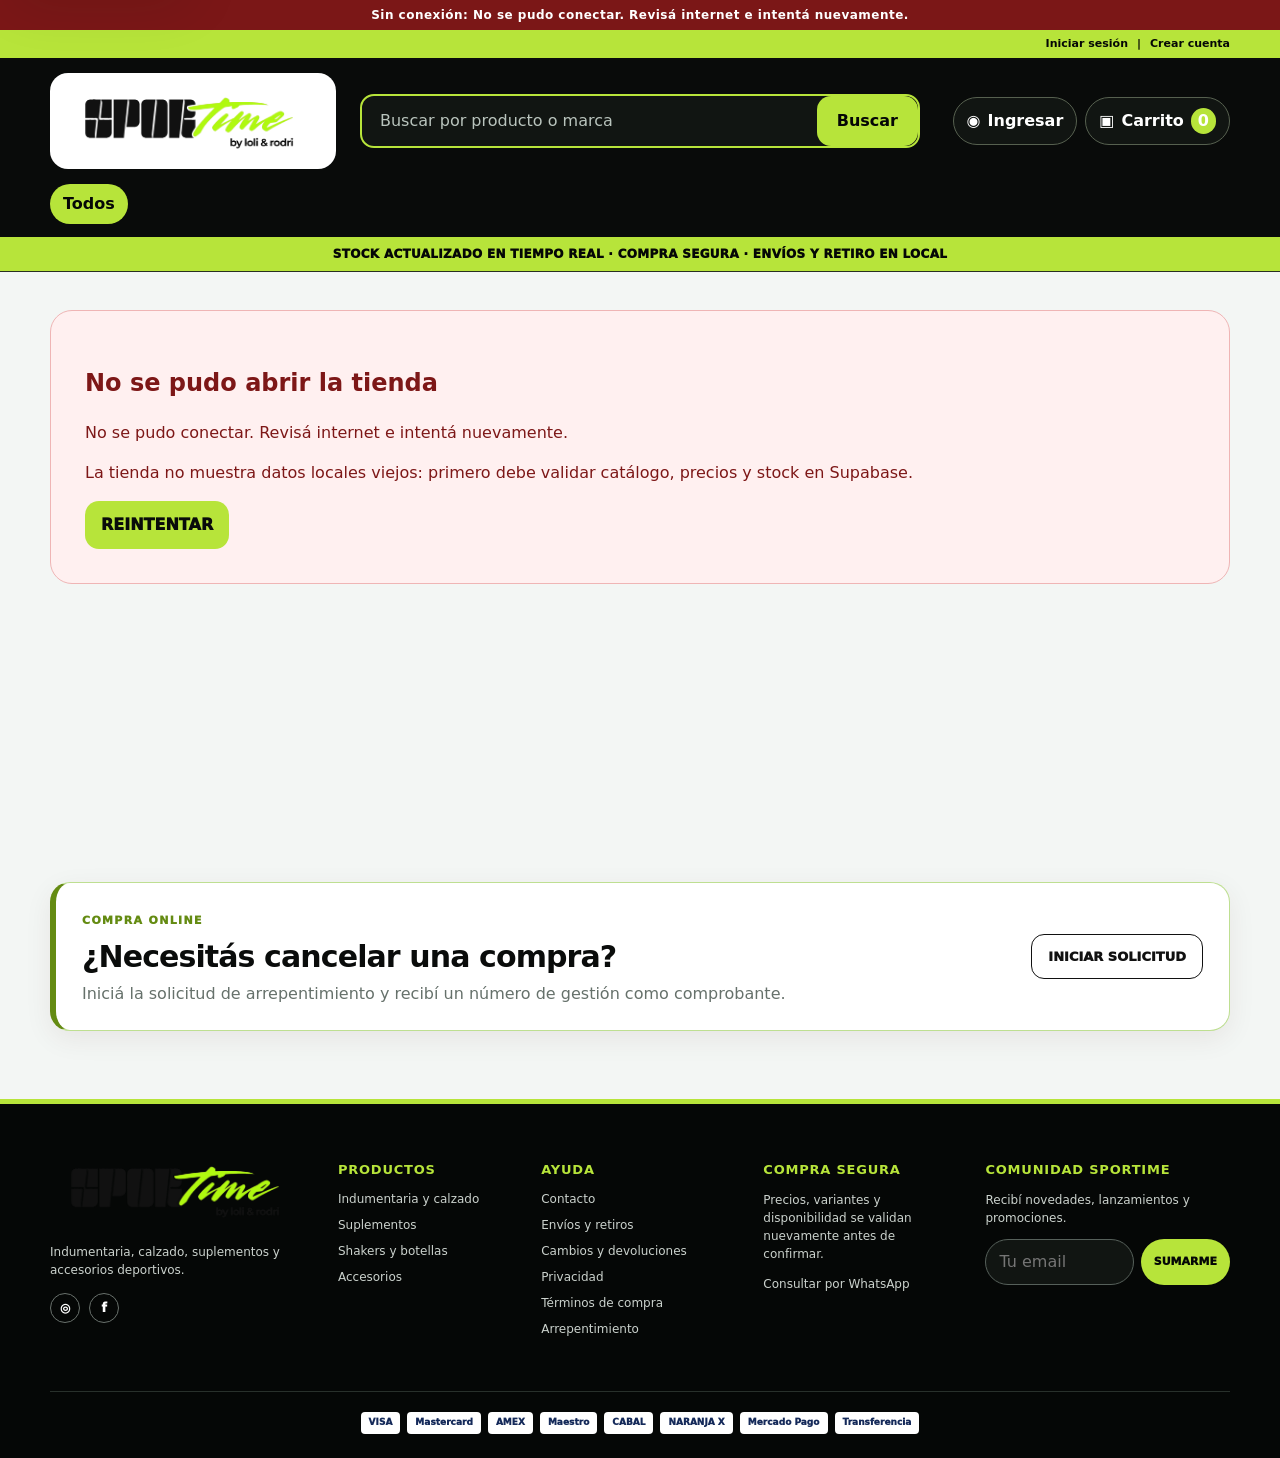
==== index.html @ 8fe2edb9 "Update index.html" ====
<!doctype html>
<html lang="es-AR">
<head>
  <meta charset="utf-8">
  <meta name="viewport" content="width=device-width, initial-scale=1, viewport-fit=cover">
  <meta name="theme-color" content="#090b0a">
  <meta name="description" content="Tienda online SPORTIME conectada con el sistema de gestión y stock central.">
  <meta name="referrer" content="strict-origin-when-cross-origin">
  <meta http-equiv="Content-Security-Policy" content="default-src 'self'; base-uri 'none'; object-src 'none'; frame-src 'none'; frame-ancestors 'none'; form-action 'self'; script-src 'self'; style-src 'self'; img-src 'self' data: blob: https://yvelpgtmmrkiewogumtd.supabase.co; connect-src 'self' https://yvelpgtmmrkiewogumtd.supabase.co; font-src 'self'; manifest-src 'self'; worker-src 'self'; upgrade-insecure-requests">
  <title>SPORTIME | Tienda online</title>
  <link rel="icon" href="./assets/sportime-logo-color.png" type="image/png">
  <link rel="manifest" href="./manifest.webmanifest">
  <link rel="stylesheet" href="./assets/styles.css?v=2.9">
  <script type="module" src="./assets/app.js?v=2.9"></script>
</head>
<body>
  <a class="skip-link" href="#contenido">Saltar al contenido</a>
  <div id="connection-bar" class="connection-bar" role="status" aria-live="polite">Conectando con SPORTIME…</div>

  <div class="account-strip">
    <div class="shell"><button type="button" data-action="account">Iniciar sesión</button><span>|</span><button type="button" data-action="account">Crear cuenta</button></div>
  </div>
  <header class="site-header">
    <div class="header-main shell">
      <a class="brand" href="#inicio" aria-label="SPORTIME, ir al inicio">
        <img src="./assets/sportime-logo-color.png" alt="SPORTIME by Loli &amp; Rodri">
      </a>
      <form id="search-form" class="search" role="search">
        <label class="sr-only" for="search-input">Buscar productos</label>
        <input id="search-input" name="q" type="search" autocomplete="off" maxlength="80" placeholder="Buscar por producto o marca" aria-autocomplete="list" aria-controls="search-suggestions" aria-expanded="false">
        <button type="submit">Buscar</button>
        <div id="search-suggestions" class="search-suggestions" role="listbox" aria-label="Productos sugeridos" hidden></div>
      </form>
      <nav class="header-actions" aria-label="Acciones de la cuenta">
        <button class="icon-button" type="button" data-action="account"><span aria-hidden="true">◉</span><span id="account-label">Ingresar</span></button>
        <button class="icon-button" type="button" data-action="cart"><span aria-hidden="true">▣</span>Carrito <b id="cart-count">0</b></button>
      </nav>
    </div>
    <nav id="category-nav" class="category-nav shell" aria-label="Categorías"></nav>
    <div class="shipping-strip">STOCK ACTUALIZADO EN TIEMPO REAL · COMPRA SEGURA · ENVÍOS Y RETIRO EN LOCAL</div>
  </header>

  <main id="contenido" tabindex="-1">
    <div id="app" class="shell" aria-live="polite"></div>
  </main>

  <section class="withdrawal-access" aria-labelledby="withdrawal-access-title">
    <div class="shell withdrawal-access-inner">
      <div>
        <span class="legal-kicker">COMPRA ONLINE</span>
        <h2 id="withdrawal-access-title">¿Necesitás cancelar una compra?</h2>
        <p>Iniciá la solicitud de arrepentimiento y recibí un número de gestión como comprobante.</p>
      </div>
      <a class="withdrawal-action" href="#arrepentimiento">INICIAR SOLICITUD</a>
    </div>
  </section>

  <footer class="site-footer">
    <div class="shell footer-grid">
      <div class="footer-brand-column"><img class="footer-logo" src="./assets/sportime-logo-color.png" alt="SPORTIME"><p>Indumentaria, calzado, suplementos y accesorios deportivos.</p><p id="legal-identity"></p><div class="social-links"><a href="#contacto" aria-label="Instagram">◎</a><a href="#contacto" aria-label="Facebook">f</a></div></div>
      <div><h2>PRODUCTOS</h2><a href="#catalogo">Indumentaria y calzado</a><a href="#catalogo">Suplementos</a><a href="#catalogo">Shakers y botellas</a><a href="#catalogo">Accesorios</a></div>
      <div><h2>AYUDA</h2><a href="#contacto">Contacto</a><a href="#envios">Envíos y retiros</a><a href="#cambios">Cambios y devoluciones</a><a href="#privacidad">Privacidad</a><a href="#terminos">Términos de compra</a><a href="#arrepentimiento">Arrepentimiento</a></div>
      <div><h2>COMPRA SEGURA</h2><p>Precios, variantes y disponibilidad se validan nuevamente antes de confirmar.</p><a href="#contacto">Consultar por WhatsApp</a></div>
      <div class="newsletter"><h2>COMUNIDAD SPORTIME</h2><p>Recibí novedades, lanzamientos y promociones.</p><form id="newsletter-form"><label class="sr-only" for="newsletter-email">Email</label><input id="newsletter-email" type="email" placeholder="Tu email" required><button type="submit">SUMARME</button></form></div>
    </div>
    <div class="shell payment-brands" aria-label="Medios de pago"><span>VISA</span><span>Mastercard</span><span>AMEX</span><span>Maestro</span><span>CABAL</span><span>NARANJA X</span><span>Mercado Pago</span><span>Transferencia</span></div>
  </footer>

  <dialog id="account-dialog" class="modal">
    <div class="modal-card auth-card">
      <button class="close-button" type="button" data-close="account-dialog" aria-label="Cerrar">×</button>
      <div id="account-content"></div>
    </div>
  </dialog>

  <dialog id="product-dialog" class="modal product-modal">
    <div class="modal-card product-modal-card">
      <button class="close-button" type="button" data-close="product-dialog" aria-label="Cerrar">×</button>
      <div id="product-content"></div>
    </div>
  </dialog>

  <dialog id="cart-dialog" class="drawer">
    <div class="drawer-card">
      <header><div><small>RESERVA DE 24 HORAS</small><h2>Tu carrito</h2></div><button class="close-button" type="button" data-close="cart-dialog" aria-label="Cerrar">×</button></header>
      <div id="cart-content" class="drawer-content"></div>
    </div>
  </dialog>

  <dialog id="confirm-dialog" class="modal confirm-modal">
    <form method="dialog" class="modal-card">
      <h2 id="confirm-title">Confirmar acción</h2>
      <p id="confirm-message"></p>
      <div class="button-row"><button value="cancel" class="button secondary">Cancelar</button><button value="confirm" class="button danger">Confirmar</button></div>
    </form>
  </dialog>

  <div id="toast-region" class="toast-region" aria-live="assertive" aria-atomic="true"></div>
</body>
</html>
---- assets/styles.css ----
:root{
  color-scheme:light;
  --ink:#0a0c0b;--paper:#fff;--soft:#f3f6f4;--line:#dce3df;--muted:#66716b;
  --green:#9cff00;--green-dark:#4f9200;--danger:#c52424;--warning:#9a6700;
  --shadow:0 18px 55px rgba(12,25,17,.12);--radius:20px;--shell:1180px;
}
*{box-sizing:border-box}
html{scroll-behavior:smooth}
body{margin:0;background:var(--soft);color:var(--ink);font:16px/1.5 Inter,ui-sans-serif,system-ui,-apple-system,BlinkMacSystemFont,"Segoe UI",sans-serif}
button,input,select,textarea{font:inherit}
button{cursor:pointer}
a{color:inherit;text-decoration:none}
img{max-width:100%;display:block}
:focus-visible{outline:3px solid #4d8cff;outline-offset:3px}
.shell{width:min(var(--shell),calc(100% - 32px));margin-inline:auto}
.sr-only{position:absolute;width:1px;height:1px;padding:0;margin:-1px;overflow:hidden;clip:rect(0,0,0,0);white-space:nowrap;border:0}
.skip-link{position:fixed;left:12px;top:-60px;z-index:1000;background:#fff;padding:10px 14px;border-radius:10px;box-shadow:var(--shadow)}
.skip-link:focus{top:12px}
.connection-bar{min-height:30px;padding:6px 16px;text-align:center;background:#0b0d0c;color:var(--green);font-size:12px;font-weight:900;letter-spacing:.04em}
.connection-bar.error{background:#7b1717;color:#fff}.connection-bar.ok{background:#0b0d0c;color:var(--green)}
.site-header{position:sticky;top:0;z-index:40;background:rgba(255,255,255,.96);backdrop-filter:blur(14px);border-bottom:1px solid var(--line)}
.header-main{min-height:82px;display:grid;grid-template-columns:210px minmax(260px,1fr) auto;align-items:center;gap:24px}
.brand{display:flex;align-items:baseline;font-size:28px;font-weight:1000;font-style:italic;letter-spacing:-1.5px}.brand strong{color:#69c600}.brand small{display:block;margin-left:7px;color:#606a65;font-size:8px;letter-spacing:.12em;font-style:normal}
.search{display:grid;grid-template-columns:1fr auto;background:var(--soft);border:1px solid var(--line);border-radius:999px;overflow:hidden}.search:focus-within{border-color:#73c900;box-shadow:0 0 0 4px rgba(156,255,0,.18)}.search input{min-width:0;border:0;outline:0;background:transparent;padding:13px 18px}.search button{border:0;background:#111;color:#fff;padding:0 20px;font-weight:900}
.header-actions{display:flex;gap:8px}.icon-button{border:1px solid var(--line);background:#fff;border-radius:999px;padding:10px 13px;font-weight:850;display:flex;gap:7px;align-items:center}.icon-button:hover{border-color:#96d64b}.icon-button b{min-width:23px;border-radius:999px;background:var(--green);padding:1px 7px}
.category-nav{display:flex;gap:7px;overflow:auto;padding-block:0 12px;scrollbar-width:none}.category-nav button{white-space:nowrap;border:0;background:transparent;border-radius:999px;padding:8px 13px;font-weight:850}.category-nav button.active,.category-nav button:hover{background:#111;color:#fff}
main{min-height:62vh}.hero{margin-top:24px;min-height:390px;border-radius:30px;background:radial-gradient(circle at 80% 20%,rgba(156,255,0,.25),transparent 28%),linear-gradient(135deg,#090b0a,#1a211d);color:#fff;padding:54px;display:grid;align-content:center;overflow:hidden;position:relative}.hero::after{content:"SPORTIME";position:absolute;right:-30px;bottom:-50px;font-size:135px;font-weight:1000;letter-spacing:-12px;color:rgba(255,255,255,.04)}.hero-content{position:relative;z-index:1;max-width:650px}.eyebrow{display:inline-flex;background:var(--green);color:#111;border-radius:999px;padding:6px 11px;font-size:12px;font-weight:1000;letter-spacing:.08em}.hero h1{font-size:clamp(40px,7vw,74px);line-height:.97;letter-spacing:-.055em;margin:18px 0}.hero p{max-width:570px;color:#d8e0dc;font-size:18px}.button-row{display:flex;flex-wrap:wrap;gap:10px;margin-top:22px}.button{border:0;border-radius:13px;background:#111;color:#fff;padding:12px 16px;font-weight:950}.button.primary{background:var(--green);color:#090b0a}.button.secondary{background:#eef2ef;color:#111;border:1px solid var(--line)}.button.ghost{background:transparent;color:inherit;border:1px solid currentColor}.button.danger{background:var(--danger)}.button:disabled{opacity:.55;cursor:not-allowed}
.section{padding:38px 0}.section-head{display:flex;justify-content:space-between;align-items:end;gap:20px;margin-bottom:18px}.section-head h1,.section-head h2{margin:0;font-size:clamp(28px,5vw,42px);letter-spacing:-.04em}.section-head p{margin:4px 0 0;color:var(--muted)}
.product-grid{display:grid;grid-template-columns:repeat(4,minmax(0,1fr));gap:16px}.product-card{border:1px solid var(--line);background:#fff;border-radius:var(--radius);overflow:hidden;display:flex;flex-direction:column;box-shadow:0 7px 24px rgba(10,20,13,.05)}.product-card:hover{transform:translateY(-2px);box-shadow:var(--shadow)}.product-image{aspect-ratio:1/1;background:#f7f9f8;display:grid;place-items:center;overflow:hidden;position:relative}.product-image img{width:100%;height:100%;object-fit:contain}.product-placeholder{font-size:62px}.badge-row{position:absolute;left:10px;top:10px;display:flex;flex-wrap:wrap;gap:5px}.badge{border-radius:999px;background:#111;color:#fff;padding:5px 8px;font-size:10px;font-weight:950}.badge.green{background:var(--green);color:#111}.product-body{padding:15px;display:flex;flex:1;flex-direction:column}.product-brand{color:var(--green-dark);font-size:11px;font-weight:1000;text-transform:uppercase;letter-spacing:.09em}.product-card h3{font-size:17px;line-height:1.24;margin:6px 0;min-height:42px}.meta{color:var(--muted);font-size:13px}.price{font-size:23px;font-weight:1000;margin-top:auto;padding-top:12px}.old-price{font-size:13px;color:#818a85;text-decoration:line-through;margin-left:6px}.stock-status{font-size:12px;font-weight:850;color:#347a00;margin:4px 0 12px}.stock-status.out{color:var(--danger)}
.empty-state,.notice{border:1px dashed #cbd5cf;background:#fff;border-radius:var(--radius);padding:34px;text-align:center}.notice{border-style:solid;text-align:left}.notice.warning{background:#fff9e6;border-color:#f1d57b;color:#654800}.notice.danger{background:#fff0f0;border-color:#efb5b5;color:#7d1717}.notice.success{background:#f2ffe7;border-color:#bfe889;color:#285a00}
.skeleton-grid{display:grid;grid-template-columns:repeat(4,1fr);gap:16px}.skeleton{height:370px;border-radius:var(--radius);background:linear-gradient(90deg,#e8edea 25%,#f7f9f8 40%,#e8edea 65%);background-size:400% 100%;animation:loading 1.2s ease infinite}@keyframes loading{to{background-position:-100% 0}}
.withdrawal-access{margin-top:52px;padding:0 0 18px}.withdrawal-access-inner{display:flex;justify-content:space-between;align-items:center;gap:28px;background:#fff;border:1px solid #e7c2c2;border-left:6px solid var(--danger);border-radius:20px;padding:24px 26px;box-shadow:0 8px 28px rgba(71,12,12,.07)}.withdrawal-access h2{margin:3px 0;font-size:clamp(22px,3vw,30px);letter-spacing:-.03em}.withdrawal-access p{margin:0;color:var(--muted)}.legal-kicker{color:var(--danger);font-size:11px;font-weight:1000;letter-spacing:.12em}.withdrawal-action{flex:0 0 auto;border:1px solid var(--danger);border-radius:13px;padding:12px 16px;color:var(--danger);font-size:13px;font-weight:1000}.withdrawal-action:hover{background:var(--danger);color:#fff}
.site-footer{margin-top:50px;background:#0b0d0c;color:#fff;padding:42px 0}.footer-grid{display:grid;grid-template-columns:1.4fr 1fr 1fr;gap:40px}.site-footer h2{font-size:15px;color:var(--green)}.site-footer p,.site-footer a{color:#c5cec9;font-size:14px}.site-footer a{display:block;margin:8px 0}.footer-brand{font-size:24px}
dialog{border:0;padding:0;background:transparent}.modal::backdrop,.drawer::backdrop{background:rgba(4,8,6,.68);backdrop-filter:blur(4px)}.modal{width:min(960px,calc(100% - 24px));max-height:calc(100vh - 24px)}.modal-card{position:relative;background:#fff;border-radius:26px;padding:28px;box-shadow:var(--shadow);max-height:calc(100vh - 24px);overflow:auto}.close-button{border:0;background:#eff3f0;color:#111;width:40px;height:40px;border-radius:50%;font-size:24px;line-height:1;display:grid;place-items:center}.modal-card>.close-button{position:absolute;right:16px;top:16px;z-index:2}.auth-card{width:min(500px,100%);margin:auto}.auth-brand{margin-bottom:22px}.auth-tabs{display:grid;grid-template-columns:1fr 1fr;gap:7px;background:#edf1ef;border-radius:15px;padding:5px}.auth-tabs button{border:0;background:transparent;padding:11px;border-radius:11px;font-weight:900}.auth-tabs button.active{background:var(--green)}
.form{display:grid;gap:13px}.form-grid{display:grid;grid-template-columns:1fr 1fr;gap:13px}.field{display:grid;gap:6px}.field.full{grid-column:1/-1}.field span,.field label{font-size:13px;font-weight:850}.field input,.field select,.field textarea{width:100%;border:1px solid #cfd8d3;background:#fff;border-radius:12px;padding:12px 13px;outline:0}.field input:focus,.field select:focus,.field textarea:focus{border-color:#68bd00;box-shadow:0 0 0 4px rgba(156,255,0,.18)}.field-help{font-size:12px;color:var(--muted)}.form-error{color:var(--danger);font-weight:800;min-height:20px}.form-success{color:#347a00;font-weight:800}
.product-detail{display:grid;grid-template-columns:minmax(0,1.15fr) minmax(320px,.85fr);gap:30px}.detail-media{background:#f5f8f6;border-radius:22px;min-height:470px;display:grid;place-items:center;overflow:hidden}.detail-media img{width:100%;height:470px;object-fit:contain}.detail-info{padding:20px 0}.detail-info h1{font-size:38px;line-height:1.04;letter-spacing:-.04em;margin:8px 0}.variant-list{display:flex;gap:8px;flex-wrap:wrap;margin:10px 0 18px}.variant-button{border:1px solid #cbd4cf;background:#fff;border-radius:10px;padding:9px 12px;font-weight:900}.variant-button.active{border:2px solid #111;background:var(--green)}.variant-button:disabled{opacity:.4}.quantity{display:grid;grid-template-columns:40px 55px 40px;width:max-content;border:1px solid #cbd4cf;border-radius:12px;overflow:hidden}.quantity button{border:0;background:#f0f3f1}.quantity output{display:grid;place-items:center;font-weight:900}.description,.legal-copy{white-space:pre-wrap;color:#3e4742;line-height:1.75}
.drawer{margin:0 0 0 auto;width:min(460px,100%);height:100vh;max-height:100vh}.drawer-card{height:100%;background:#fff;display:flex;flex-direction:column}.drawer-card>header{display:flex;justify-content:space-between;align-items:center;padding:22px;border-bottom:1px solid var(--line)}.drawer-card h2{margin:2px 0}.drawer-card small{font-weight:950;color:var(--green-dark)}.drawer-content{padding:18px;overflow:auto;flex:1}.cart-line{display:grid;grid-template-columns:72px 1fr auto;gap:12px;align-items:start;padding:13px 0;border-bottom:1px solid var(--line)}.cart-line img,.cart-thumb{width:72px;height:72px;object-fit:contain;background:#f2f5f3;border-radius:12px}.cart-line h3{font-size:14px;margin:2px 0}.cart-total{display:flex;justify-content:space-between;font-size:22px;font-weight:1000;margin:20px 0}.reserve-time{color:var(--warning);font-size:12px;font-weight:850}
.checkout-layout{display:grid;grid-template-columns:minmax(0,1fr) 360px;gap:24px;align-items:start}.panel{background:#fff;border:1px solid var(--line);border-radius:var(--radius);padding:20px;box-shadow:0 6px 22px rgba(10,20,13,.04)}.panel h2,.panel h3{margin-top:0}.summary{position:sticky;top:140px}.summary-line{display:flex;justify-content:space-between;gap:16px;padding:8px 0}.summary-total{font-size:22px;font-weight:1000;border-top:1px solid var(--line);margin-top:9px;padding-top:15px}.choice-list{display:grid;gap:9px}.choice{display:flex;gap:10px;padding:13px;border:1px solid var(--line);border-radius:13px}.choice:has(input:checked){border-color:#66b900;background:#f5ffe9}.legal-check{display:flex;gap:10px;align-items:start;font-size:13px;color:var(--muted)}
.account-grid{display:grid;grid-template-columns:1fr 1fr;gap:16px}.order-card{border:1px solid var(--line);border-radius:16px;padding:15px;margin:12px 0}.order-head{display:flex;justify-content:space-between;gap:14px}.status{display:inline-flex;border-radius:999px;background:#edf1ef;padding:5px 9px;font-size:11px;font-weight:950}.status.cancelled{background:#ffe7e7;color:#971818}.status.delivered{background:#e9fbdc;color:#2f7000}
.admin-layout{display:grid;grid-template-columns:230px minmax(0,1fr);gap:20px;padding:24px 0}.admin-nav{position:sticky;top:140px;align-self:start;background:#101210;color:#fff;border-radius:20px;padding:12px}.admin-nav h2{font-size:17px;padding:8px 10px;color:var(--green)}.admin-nav button{width:100%;text-align:left;border:0;background:transparent;color:#fff;border-radius:11px;padding:11px;font-weight:850}.admin-nav button.active,.admin-nav button:hover{background:var(--green);color:#111}.admin-main{min-width:0}.kpis{display:grid;grid-template-columns:repeat(4,1fr);gap:12px;margin-bottom:16px}.kpi{background:#fff;border:1px solid var(--line);border-radius:16px;padding:17px}.kpi b{display:block;font-size:27px}.kpi span{color:var(--muted);font-size:12px;font-weight:850}.table-wrap{overflow:auto}.data-table{width:100%;border-collapse:collapse}.data-table th,.data-table td{text-align:left;padding:11px;border-bottom:1px solid var(--line);vertical-align:top}.data-table th{font-size:11px;text-transform:uppercase;color:var(--muted)}.data-table input,.data-table select{max-width:180px;border:1px solid var(--line);border-radius:8px;padding:8px}.admin-product-grid{display:grid;grid-template-columns:320px minmax(0,1fr);gap:16px}.admin-list{max-height:650px;overflow:auto}.admin-list button{width:100%;text-align:left;border:0;border-bottom:1px solid var(--line);background:#fff;padding:12px}.admin-list button.active{background:#efffdd}.image-admin-grid{display:grid;grid-template-columns:repeat(3,1fr);gap:10px}.image-admin{border:1px solid var(--line);border-radius:13px;padding:8px}.image-admin img{width:100%;aspect-ratio:1;object-fit:contain;background:#f3f6f4}.image-admin .button{width:100%;font-size:11px;margin-top:6px;padding:8px}
.admin-product-line{display:flex;justify-content:space-between;align-items:start;gap:8px}.publication-state{flex:0 0 auto;border-radius:999px;background:#ecefed;color:#5f6863;padding:3px 7px;font-size:9px;font-weight:1000;letter-spacing:.04em}.publication-state.published{background:#ddffb2;color:#2c6500}
.toast-region{position:fixed;z-index:1000;right:18px;bottom:18px;display:grid;gap:9px;width:min(390px,calc(100% - 36px))}.toast{background:#111;color:#fff;border-left:6px solid var(--green);border-radius:14px;padding:13px 15px;box-shadow:var(--shadow);animation:toast-in .2s ease}.toast.error{border-color:#ff4f4f}.toast.success{border-color:var(--green)}@keyframes toast-in{from{opacity:0;transform:translateY(8px)}}
.loading-overlay{position:fixed;inset:0;z-index:900;background:rgba(7,10,8,.72);display:grid;place-items:center;color:#fff}.loading-card{background:#111;border:1px solid #3e4742;border-radius:22px;padding:25px;text-align:center;width:min(420px,calc(100% - 32px))}.spinner{width:42px;height:42px;border-radius:50%;border:4px solid #3a423e;border-top-color:var(--green);animation:spin .75s linear infinite;margin:0 auto 14px}@keyframes spin{to{transform:rotate(360deg)}}

@media(max-width:980px){.header-main{grid-template-columns:1fr auto;gap:12px;padding:12px 0}.search{grid-column:1/-1;grid-row:2}.product-grid,.skeleton-grid{grid-template-columns:repeat(3,1fr)}.checkout-layout,.admin-product-grid{grid-template-columns:1fr}.summary{position:static}.kpis{grid-template-columns:repeat(2,1fr)}}
@media(max-width:760px){.shell{width:min(100% - 22px,var(--shell))}.header-main{grid-template-columns:1fr}.header-actions{justify-content:space-between}.hero{min-height:350px;padding:32px 23px;border-radius:22px}.product-grid,.skeleton-grid{grid-template-columns:repeat(2,1fr);gap:10px}.product-card h3{font-size:15px}.product-body{padding:11px}.product-detail,.footer-grid,.account-grid,.form-grid,.admin-layout{grid-template-columns:1fr}.withdrawal-access-inner{align-items:stretch;flex-direction:column}.withdrawal-action{text-align:center;width:100%}.detail-media,.detail-media img{min-height:320px;height:320px}.admin-nav{position:static;display:flex;overflow:auto;gap:5px}.admin-nav h2{display:none}.admin-nav button{white-space:nowrap;width:auto}.modal-card{padding:22px 16px}.field.full{grid-column:auto}}
@media(max-width:430px){.product-grid,.skeleton-grid{grid-template-columns:1fr}.icon-button{font-size:13px}.brand{font-size:25px}.cart-line{grid-template-columns:58px 1fr}.cart-line>:last-child{grid-column:2}.cart-line img,.cart-thumb{width:58px;height:58px}}
@media(prefers-reduced-motion:reduce){*,*::before,*::after{scroll-behavior:auto!important;animation-duration:.01ms!important;animation-iteration-count:1!important;transition-duration:.01ms!important}}

/* SPORTIME ecommerce identity v2 */
:root{--green:#b7e43a;--green-dark:#648b12;--sport-black:#111713;--sport-card:#fff;--radius:22px}
.account-strip{background:var(--green);color:#050706;font-size:11px;font-weight:850}.account-strip .shell{height:28px;display:flex;align-items:center;justify-content:flex-end;gap:9px}.account-strip button{border:0;background:transparent;color:#050706;padding:0;font-size:11px;font-weight:900}
.connection-bar.ok{display:none}.brand{background:#fff;border-radius:18px;padding:7px 14px}.site-header{background:#111713}.panel,.product-card,.kpi{border-radius:22px}.admin-nav{background:#172019;border-radius:24px}.admin-list button{border-radius:13px;margin-bottom:4px}.admin-list button.active{background:#eef8d5}.button,.search,.search button,input,select,textarea{border-radius:14px}.route-admin .withdrawal-access,.route-checkout .withdrawal-access{display:none}
.admin-products-toolbar{display:flex;gap:10px;margin-bottom:12px}.admin-products-toolbar input{width:100%;border:1px solid var(--line);padding:12px 14px}.order-detail-grid{display:grid;grid-template-columns:1fr 1fr;gap:14px}.order-detail-block{background:#f5f7f5;border-radius:16px;padding:15px}.order-detail-block.full{grid-column:1/-1}.order-detail-block h3{margin:0 0 9px}.banner-preview{width:100%;max-height:240px;object-fit:cover;border-radius:18px;margin-top:10px;background:#eef2ef}.helper-text{font-size:12px;color:var(--muted);line-height:1.5}
.site-header{background:rgba(5,7,6,.98);color:#fff;border-bottom:1px solid #283022;backdrop-filter:blur(14px)}
.header-main{min-height:126px;grid-template-columns:minmax(210px,1fr) minmax(310px,560px) minmax(210px,1fr)}
.brand{justify-self:start;width:min(330px,100%);height:96px;align-items:center}.brand img{width:100%;height:100%;object-fit:contain;object-position:left center}
.search{background:#111512;border:2px solid var(--green)}.search input{color:#fff}.search input::placeholder{color:#b9c4bd}.search button{background:var(--green);color:#050706}
.header-actions{justify-self:end}.icon-button{border-color:#56604f;background:#111512;color:#fff}.icon-button:hover{border-color:var(--green);color:var(--green)}
.category-nav{padding-block:0 13px}.category-nav button{color:#fff}.category-nav button.active,.category-nav button:hover{background:var(--green);color:#050706}
.shipping-strip{background:var(--green);color:#050706;text-align:center;padding:8px 16px;font-size:12px;font-weight:950;letter-spacing:.025em}
.product-card{border-radius:12px;border-color:#cfd7d1;transition:transform .18s ease,box-shadow .18s ease}.product-card:hover{transform:translateY(-4px)}.product-image{background:#fff;border-bottom:1px solid #e3e8e5}.product-image img{padding:10px}.product-body{padding:14px}.product-card h3{text-transform:uppercase;font-size:15px;min-height:38px}.product-brand{color:var(--green-dark)}.price{font-size:20px;padding-top:8px;margin-top:5px}
.payment-options{display:grid;gap:5px;margin-top:8px}.payment-pill{display:flex;justify-content:space-between;align-items:center;gap:8px;border-radius:7px;padding:7px 9px}.payment-pill small{font-size:9px;font-weight:950;letter-spacing:.05em}.payment-pill b{font-size:13px}.payment-pill.cash{background:var(--green);color:#050706}.payment-pill.transfer{background:#111;color:#fff;border:1px solid #2c352f}.payment-installment{display:flex;justify-content:space-between;gap:8px;background:#eef2ef;border-radius:7px;padding:7px 9px;font-size:11px}.payment-installment b{font-size:12px}.stock-status{margin:7px 0;color:#347a00}.buy-button{width:100%;margin-top:auto;border-radius:999px;background:var(--green);color:#050706;border:1px solid #050706}.buy-button:hover{background:#86db00}.buy-button:disabled{background:#cbd2cd;color:#5c655f}
.withdrawal-access-inner{border-color:#bedf91;border-left-color:var(--green-dark)}.legal-kicker{color:var(--green-dark)}.withdrawal-action{border-color:#111;color:#111}.withdrawal-action:hover{background:#111;color:var(--green)}
.site-footer{background:#050706;padding:45px 0 24px;border-top:5px solid var(--green)}.footer-grid{grid-template-columns:1.35fr .9fr 1fr 1fr 1.3fr;gap:34px}.site-footer h2{color:var(--green);font-size:13px;letter-spacing:.06em}.site-footer p,.site-footer a{color:#cbd2cd;font-size:12px}.site-footer a:hover{color:var(--green)}.footer-logo{width:250px;max-width:100%;height:82px;object-fit:contain;object-position:left center}.social-links{display:flex;gap:9px;margin-top:14px}.social-links a{display:grid;place-items:center;width:30px;height:30px;margin:0;border:1px solid #69716c;border-radius:50%;color:#fff;font-weight:950}.newsletter form{display:flex;gap:7px}.newsletter input{min-width:0;width:100%;border:1px solid #56605a;background:#111512;color:#fff;border-radius:999px;padding:10px 13px}.newsletter button{border:0;border-radius:999px;background:var(--green);color:#050706;padding:10px 13px;font-size:11px;font-weight:950}.payment-brands{display:flex;justify-content:center;flex-wrap:wrap;gap:7px;margin-top:45px;padding-top:20px;border-top:1px solid #28302b}.payment-brands span{background:#fff;color:#152a5a;border-radius:4px;padding:4px 8px;font-size:9px;font-weight:950}
@media(max-width:980px){.header-main{min-height:auto;grid-template-columns:1fr auto;padding:16px 0}.brand{width:260px;height:74px}.search{grid-column:1/-1;grid-row:2}.footer-grid{grid-template-columns:repeat(3,1fr)}}
@media(max-width:760px){.account-strip .shell{justify-content:center}.header-main{grid-template-columns:1fr}.brand{justify-self:center;width:250px;height:70px}.header-actions{justify-self:stretch}.footer-grid{grid-template-columns:1fr 1fr}.newsletter{grid-column:1/-1}.shipping-strip{font-size:10px}.payment-pill{align-items:flex-start;flex-direction:column;gap:1px}}
@media(max-width:430px){.footer-grid{grid-template-columns:1fr}.newsletter{grid-column:auto}.product-grid{grid-template-columns:repeat(2,minmax(0,1fr));gap:8px}.product-body{padding:9px}.product-card h3{font-size:12px;min-height:44px}.price{font-size:16px}.payment-pill,.payment-installment{padding:6px;font-size:10px}.payment-pill b{font-size:11px}.buy-button{padding:9px 6px;font-size:11px}}

/* Administrador ecommerce adaptable a celulares */
.admin-mobile-bar{display:none}.admin-nav-head{display:flex;align-items:center;justify-content:space-between;gap:10px}.admin-nav-close{display:none;border:0;background:transparent;color:#fff;font-size:32px;line-height:1;padding:2px 8px}.admin-backdrop{display:none}
@media(max-width:760px){body.admin-menu-open{overflow:hidden}.route-admin .shell{width:min(100% - 20px,var(--shell))}.admin-mobile-bar{display:flex;position:sticky;top:0;z-index:38;align-items:center;justify-content:space-between;gap:10px;margin:10px 0 12px;padding:10px;background:#fff;border:1px solid var(--line);border-radius:16px;box-shadow:0 8px 24px rgba(10,20,13,.08)}.admin-mobile-bar>b{font-size:12px;color:var(--muted);text-align:right}.admin-menu-button{display:flex;align-items:center;gap:8px;border:0;border-radius:12px;background:var(--sport-black);color:#fff;padding:11px 13px;font-size:11px;font-weight:950}.admin-menu-button>span:first-child{font-size:18px}.admin-layout{display:block;padding:0 0 24px}.admin-nav{display:block;position:fixed;z-index:60;top:0;bottom:0;left:0;width:min(320px,86vw);max-height:none;overflow-y:auto;border-radius:0 24px 24px 0;padding:18px;transform:translateX(-105%);transition:transform .24s ease;box-shadow:18px 0 50px rgba(0,0,0,.28)}.admin-nav.open{transform:translateX(0)}.admin-nav-head{margin-bottom:12px;padding-bottom:10px;border-bottom:1px solid rgba(255,255,255,.13)}.admin-nav h2{display:block;margin:0;padding:8px 6px}.admin-nav-close{display:block}.admin-nav button:not(.admin-nav-close){display:block;width:100%;min-height:48px;margin:3px 0;padding:13px 14px;white-space:normal}.admin-backdrop{display:block;position:fixed;z-index:55;inset:0;border:0;background:rgba(4,8,5,.58);opacity:0;visibility:hidden;transition:opacity .2s ease,visibility .2s}.admin-backdrop.show{opacity:1;visibility:visible}.admin-main{width:100%;min-width:0}.admin-main .section-head{align-items:flex-start}.admin-main .section-head h1{font-size:26px}.admin-main .panel{padding:15px}.admin-main .kpis{grid-template-columns:1fr 1fr}.admin-main .kpi{padding:13px}.admin-main .kpi b{font-size:22px}.admin-products-toolbar{position:sticky;top:74px;z-index:8;background:var(--soft);padding:6px 0}.admin-list{max-height:300px}.image-admin-grid{grid-template-columns:repeat(2,minmax(0,1fr))}.order-detail-grid{grid-template-columns:1fr}.order-detail-block.full{grid-column:auto}.data-table{min-width:720px}.table-wrap{margin-inline:-4px}}
@media(max-width:430px){.admin-mobile-bar>b{display:none}.admin-menu-button{width:100%;justify-content:center}.admin-main .kpis{grid-template-columns:1fr 1fr;gap:8px}.admin-main .form-grid{grid-template-columns:1fr}.image-admin-grid{grid-template-columns:1fr 1fr}}
.image-source-input{position:absolute!important;width:1px!important;height:1px!important;opacity:0!important;pointer-events:none!important}.image-upload-actions{display:flex;flex-wrap:wrap;gap:9px;margin:14px 0 18px}.image-upload-actions .button{display:inline-flex;align-items:center;justify-content:center;gap:8px}.camera-button{background:var(--green);color:#111}.camera-button span:first-child{font-size:18px}@media(max-width:430px){.image-upload-actions{display:grid;grid-template-columns:1fr}.image-upload-actions .button{width:100%;min-height:48px}}

/* Lector de codigos de barras desde la camara del celular */
.admin-products-toolbar .barcode-button{flex:0 0 auto;display:inline-flex;align-items:center;justify-content:center;gap:8px;background:var(--sport-black);color:#fff;white-space:nowrap}.admin-products-toolbar .barcode-button>span:first-child{font-size:19px;color:var(--green)}
.barcode-dialog{width:min(620px,calc(100% - 24px));max-height:calc(100dvh - 24px);padding:0;border:0;border-radius:24px;background:#fff;box-shadow:0 25px 80px rgba(0,0,0,.42)}.barcode-dialog::backdrop{background:rgba(3,7,4,.72);backdrop-filter:blur(3px)}.barcode-card{padding:20px}.scanner-head{display:flex;align-items:flex-start;justify-content:space-between;gap:15px}.scanner-head h2{margin:0 0 4px;font-size:22px}.scanner-head p{margin:0;color:var(--muted);font-size:13px}.scanner-close{border:0;border-radius:50%;width:40px;height:40px;background:#eef2ef;color:#111;font-size:27px;line-height:1}.scanner-viewport{position:relative;overflow:hidden;aspect-ratio:4/3;margin-top:17px;border-radius:18px;background:#080b09}.barcode-video{display:block;width:100%;height:100%;object-fit:cover}.scanner-frame{position:absolute;inset:22% 8%;border:2px solid var(--green);border-radius:12px;box-shadow:0 0 0 999px rgba(0,0,0,.28)}.scanner-line{position:absolute;left:10%;right:10%;top:50%;height:2px;background:#ff3b30;box-shadow:0 0 8px #ff3b30;animation:barcode-scan 1.8s ease-in-out infinite}.scanner-status{min-height:20px;margin:12px 0;color:#315d0d;font-size:13px;font-weight:750}.scanner-status.error{color:#a31616}.scanner-manual{display:grid;grid-template-columns:1fr auto;gap:9px}.scanner-manual input{min-width:0;border:1px solid var(--line);padding:12px 14px}@keyframes barcode-scan{0%,100%{transform:translateY(-70px)}50%{transform:translateY(70px)}}
@media(max-width:600px){.admin-products-toolbar{flex-wrap:wrap}.admin-products-toolbar input{flex:1 1 100%}.admin-products-toolbar .barcode-button{width:100%;min-height:48px}.barcode-card{padding:15px}.scanner-viewport{aspect-ratio:3/4;max-height:58dvh}.scanner-manual{grid-template-columns:1fr}.scanner-manual .button{width:100%}}

/* Presentacion fotografica del catalogo y resumen visual del checkout */
.product-image{aspect-ratio:4/3;min-height:230px;background:#fff}.product-image img{width:100%;height:100%;padding:18px;object-fit:contain;object-position:center;transition:transform .22s ease}.product-card:hover .product-image img{transform:scale(1.035)}
.checkout-products{display:grid;margin:2px 0 10px}.checkout-product{display:grid;grid-template-columns:76px minmax(0,1fr) auto;gap:12px;align-items:center;padding:13px 0;border-bottom:1px solid var(--line)}.checkout-product-image{position:relative;width:76px;height:76px;border:1px solid #e0e6e2;border-radius:12px;background:#fff;display:grid;place-items:center}.checkout-product-image img{display:block;width:100%;height:100%;padding:6px;object-fit:contain;object-position:center}.checkout-product-image .product-placeholder{font-size:28px}.checkout-quantity{position:absolute;right:-7px;top:-7px;display:grid;place-items:center;min-width:24px;height:24px;padding:0 6px;border-radius:999px;background:var(--sport-black);color:#fff;border:2px solid #fff;font-size:11px;font-weight:950}.checkout-product-info{min-width:0;display:grid;gap:3px}.checkout-product-info b{font-size:13px;line-height:1.25;text-transform:uppercase}.checkout-product-info span,.checkout-product-info small{color:var(--muted);font-size:11px}.checkout-product-price{font-size:13px;white-space:nowrap}
@media(max-width:760px){.product-image{min-height:180px}.checkout-product{grid-template-columns:68px minmax(0,1fr) auto}.checkout-product-image{width:68px;height:68px}}
@media(max-width:430px){.product-image{min-height:145px}.product-image img{padding:10px}.checkout-product{grid-template-columns:62px minmax(0,1fr);gap:10px}.checkout-product-image{width:62px;height:62px}.checkout-product-price{grid-column:2;justify-self:start}.summary{padding:15px}}

/* Busqueda predictiva publica: solamente nombre y marca */
.search{position:relative}.search-suggestions{position:absolute;z-index:80;left:0;right:0;top:calc(100% + 7px);overflow:hidden;max-height:min(520px,70vh);overflow-y:auto;border:1px solid #cfd7d1;border-radius:16px;background:#fff;color:#111;box-shadow:0 18px 50px rgba(0,0,0,.28)}.search-suggestion{display:grid;grid-template-columns:52px minmax(0,1fr) auto;align-items:center;gap:11px;width:100%;padding:9px 11px;border:0;border-bottom:1px solid #e6ebe7;background:#fff;color:#111;text-align:left;cursor:pointer}.search-suggestion:last-child{border-bottom:0}.search-suggestion:hover,.search-suggestion:focus-visible{background:#f1fad9;outline:none}.search-suggestion-image{display:grid;place-items:center;width:52px;height:52px;border:1px solid #e2e7e3;border-radius:9px;background:#fff;overflow:hidden}.search-suggestion-image img{width:100%;height:100%;padding:3px;object-fit:contain}.search-suggestion-info{min-width:0;display:grid;gap:3px}.search-suggestion-info b{overflow:hidden;font-size:13px;line-height:1.2;text-overflow:ellipsis;white-space:nowrap}.search-suggestion-info span{overflow:hidden;color:#657068;font-size:10px;text-overflow:ellipsis;white-space:nowrap}.search-suggestion>strong{font-size:12px;white-space:nowrap}.search-suggestion-empty{padding:17px;color:#657068;font-size:13px;text-align:center}
@media(max-width:520px){.search-suggestions{position:fixed;left:10px;right:10px;top:150px;max-height:60vh}.search-suggestion{grid-template-columns:48px minmax(0,1fr)}.search-suggestion-image{width:48px;height:48px}.search-suggestion>strong{grid-column:2}}
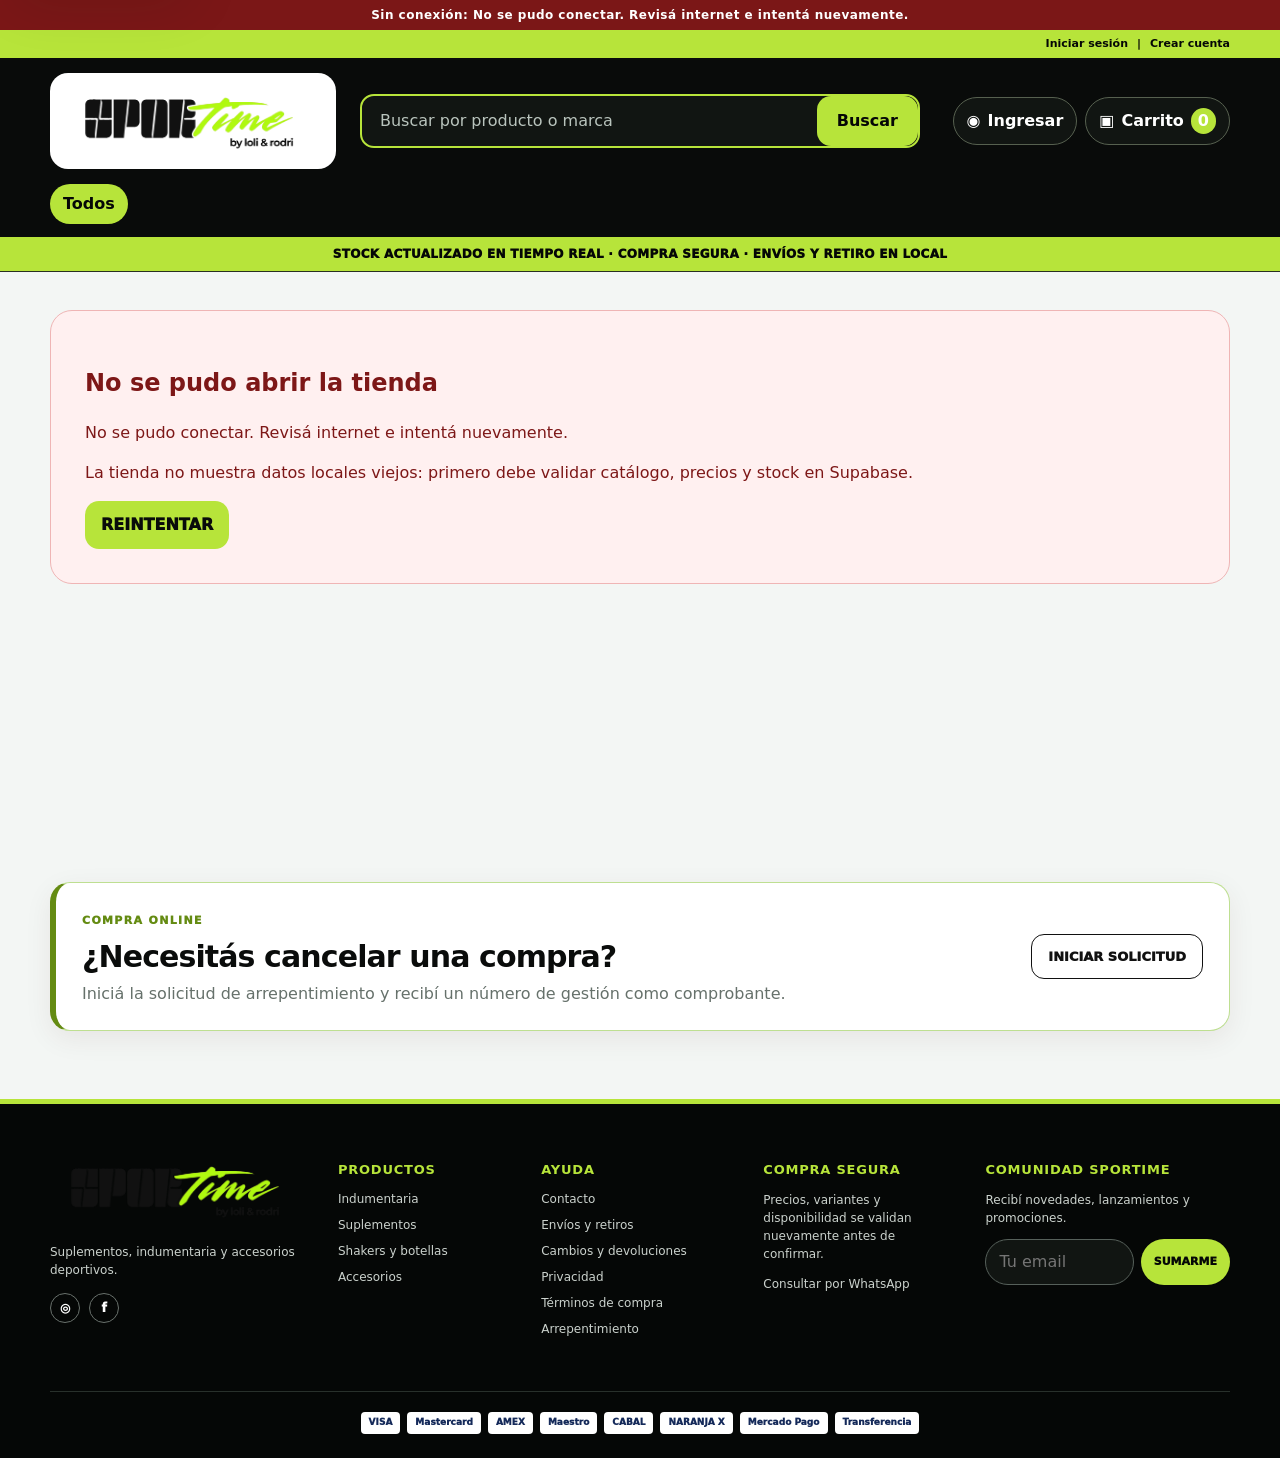
==== commit f3afd75b: "Update index.html" ====
--- a/index.html
+++ b/index.html
@@ -4,14 +4,26 @@
   <meta charset="utf-8">
   <meta name="viewport" content="width=device-width, initial-scale=1, viewport-fit=cover">
   <meta name="theme-color" content="#090b0a">
-  <meta name="description" content="Tienda online SPORTIME conectada con el sistema de gestión y stock central.">
+  <meta name="description" content="Comprá suplementos, indumentaria y accesorios deportivos en Sportime. Pagos seguros, stock actualizado y retiro en el local.">
+  <link rel="canonical" href="https://sportimelr.com.ar/">
+  <meta property="og:type" content="website">
+  <meta property="og:locale" content="es_AR">
+  <meta property="og:site_name" content="Sportime">
+  <meta property="og:title" content="Sportime | Suplementos, Indumentaria y Accesorios Deportivos">
+  <meta property="og:description" content="Comprá suplementos, indumentaria y accesorios deportivos en Sportime. Pagos seguros, stock actualizado y retiro en el local.">
+  <meta property="og:url" content="https://sportimelr.com.ar/">
+  <meta property="og:image" content="https://sportimelr.com.ar/assets/sportime-logo-color.png">
+  <meta name="twitter:card" content="summary_large_image">
+  <meta name="twitter:title" content="Sportime | Suplementos, Indumentaria y Accesorios Deportivos">
+  <meta name="twitter:description" content="Comprá suplementos, indumentaria y accesorios deportivos en Sportime. Pagos seguros, stock actualizado y retiro en el local.">
+  <meta name="twitter:image" content="https://sportimelr.com.ar/assets/sportime-logo-color.png">
   <meta name="referrer" content="strict-origin-when-cross-origin">
   <meta http-equiv="Content-Security-Policy" content="default-src 'self'; base-uri 'none'; object-src 'none'; frame-src 'none'; frame-ancestors 'none'; form-action 'self'; script-src 'self'; style-src 'self'; img-src 'self' data: blob: https://yvelpgtmmrkiewogumtd.supabase.co; connect-src 'self' https://yvelpgtmmrkiewogumtd.supabase.co; font-src 'self'; manifest-src 'self'; worker-src 'self'; upgrade-insecure-requests">
-  <title>SPORTIME | Tienda online</title>
+  <title>Sportime | Suplementos, Indumentaria y Accesorios Deportivos</title>
   <link rel="icon" href="./assets/sportime-logo-color.png" type="image/png">
   <link rel="manifest" href="./manifest.webmanifest">
   <link rel="stylesheet" href="./assets/styles.css?v=2.9">
-  <script type="module" src="./assets/app.js?v=2.9"></script>
+  <script type="module" src="./assets/app.js?v=3.0"></script>
 </head>
 <body>
   <a class="skip-link" href="#contenido">Saltar al contenido</a>
@@ -57,8 +69,8 @@
 
   <footer class="site-footer">
     <div class="shell footer-grid">
-      <div class="footer-brand-column"><img class="footer-logo" src="./assets/sportime-logo-color.png" alt="SPORTIME"><p>Indumentaria, calzado, suplementos y accesorios deportivos.</p><p id="legal-identity"></p><div class="social-links"><a href="#contacto" aria-label="Instagram">◎</a><a href="#contacto" aria-label="Facebook">f</a></div></div>
-      <div><h2>PRODUCTOS</h2><a href="#catalogo">Indumentaria y calzado</a><a href="#catalogo">Suplementos</a><a href="#catalogo">Shakers y botellas</a><a href="#catalogo">Accesorios</a></div>
+      <div class="footer-brand-column"><img class="footer-logo" src="./assets/sportime-logo-color.png" alt="SPORTIME"><p>Suplementos, indumentaria y accesorios deportivos.</p><p id="legal-identity"></p><div class="social-links"><a href="#contacto" aria-label="Instagram">◎</a><a href="#contacto" aria-label="Facebook">f</a></div></div>
+      <div><h2>PRODUCTOS</h2><a href="#catalogo">Indumentaria</a><a href="#catalogo">Suplementos</a><a href="#catalogo">Shakers y botellas</a><a href="#catalogo">Accesorios</a></div>
       <div><h2>AYUDA</h2><a href="#contacto">Contacto</a><a href="#envios">Envíos y retiros</a><a href="#cambios">Cambios y devoluciones</a><a href="#privacidad">Privacidad</a><a href="#terminos">Términos de compra</a><a href="#arrepentimiento">Arrepentimiento</a></div>
       <div><h2>COMPRA SEGURA</h2><p>Precios, variantes y disponibilidad se validan nuevamente antes de confirmar.</p><a href="#contacto">Consultar por WhatsApp</a></div>
       <div class="newsletter"><h2>COMUNIDAD SPORTIME</h2><p>Recibí novedades, lanzamientos y promociones.</p><form id="newsletter-form"><label class="sr-only" for="newsletter-email">Email</label><input id="newsletter-email" type="email" placeholder="Tu email" required><button type="submit">SUMARME</button></form></div>
--- a/assets/styles.css
+++ b/assets/styles.css
@@ -88,3 +88,6 @@
 .search{position:relative}.search-suggestions{position:absolute;z-index:80;left:0;right:0;top:calc(100% + 7px);overflow:hidden;max-height:min(520px,70vh);overflow-y:auto;border:1px solid #cfd7d1;border-radius:16px;background:#fff;color:#111;box-shadow:0 18px 50px rgba(0,0,0,.28)}.search-suggestion{display:grid;grid-template-columns:52px minmax(0,1fr) auto;align-items:center;gap:11px;width:100%;padding:9px 11px;border:0;border-bottom:1px solid #e6ebe7;background:#fff;color:#111;text-align:left;cursor:pointer}.search-suggestion:last-child{border-bottom:0}.search-suggestion:hover,.search-suggestion:focus-visible{background:#f1fad9;outline:none}.search-suggestion-image{display:grid;place-items:center;width:52px;height:52px;border:1px solid #e2e7e3;border-radius:9px;background:#fff;overflow:hidden}.search-suggestion-image img{width:100%;height:100%;padding:3px;object-fit:contain}.search-suggestion-info{min-width:0;display:grid;gap:3px}.search-suggestion-info b{overflow:hidden;font-size:13px;line-height:1.2;text-overflow:ellipsis;white-space:nowrap}.search-suggestion-info span{overflow:hidden;color:#657068;font-size:10px;text-overflow:ellipsis;white-space:nowrap}.search-suggestion>strong{font-size:12px;white-space:nowrap}.search-suggestion-empty{padding:17px;color:#657068;font-size:13px;text-align:center}
 @media(max-width:520px){.search-suggestions{position:fixed;left:10px;right:10px;top:150px;max-height:60vh}.search-suggestion{grid-template-columns:48px minmax(0,1fr)}.search-suggestion-image{width:48px;height:48px}.search-suggestion>strong{grid-column:2}}
 
+/* Categorias completas en celulares, sin textos cortados */
+@media(max-width:760px){.category-nav{display:flex;flex-wrap:wrap;justify-content:center;align-items:center;gap:7px;overflow:visible;width:min(100% - 20px,var(--shell));padding:0 0 13px;scroll-behavior:auto}.category-nav button{flex:0 0 auto;max-width:100%;padding:9px 12px;font-size:clamp(11px,3.25vw,14px);line-height:1.15;white-space:nowrap}}
+
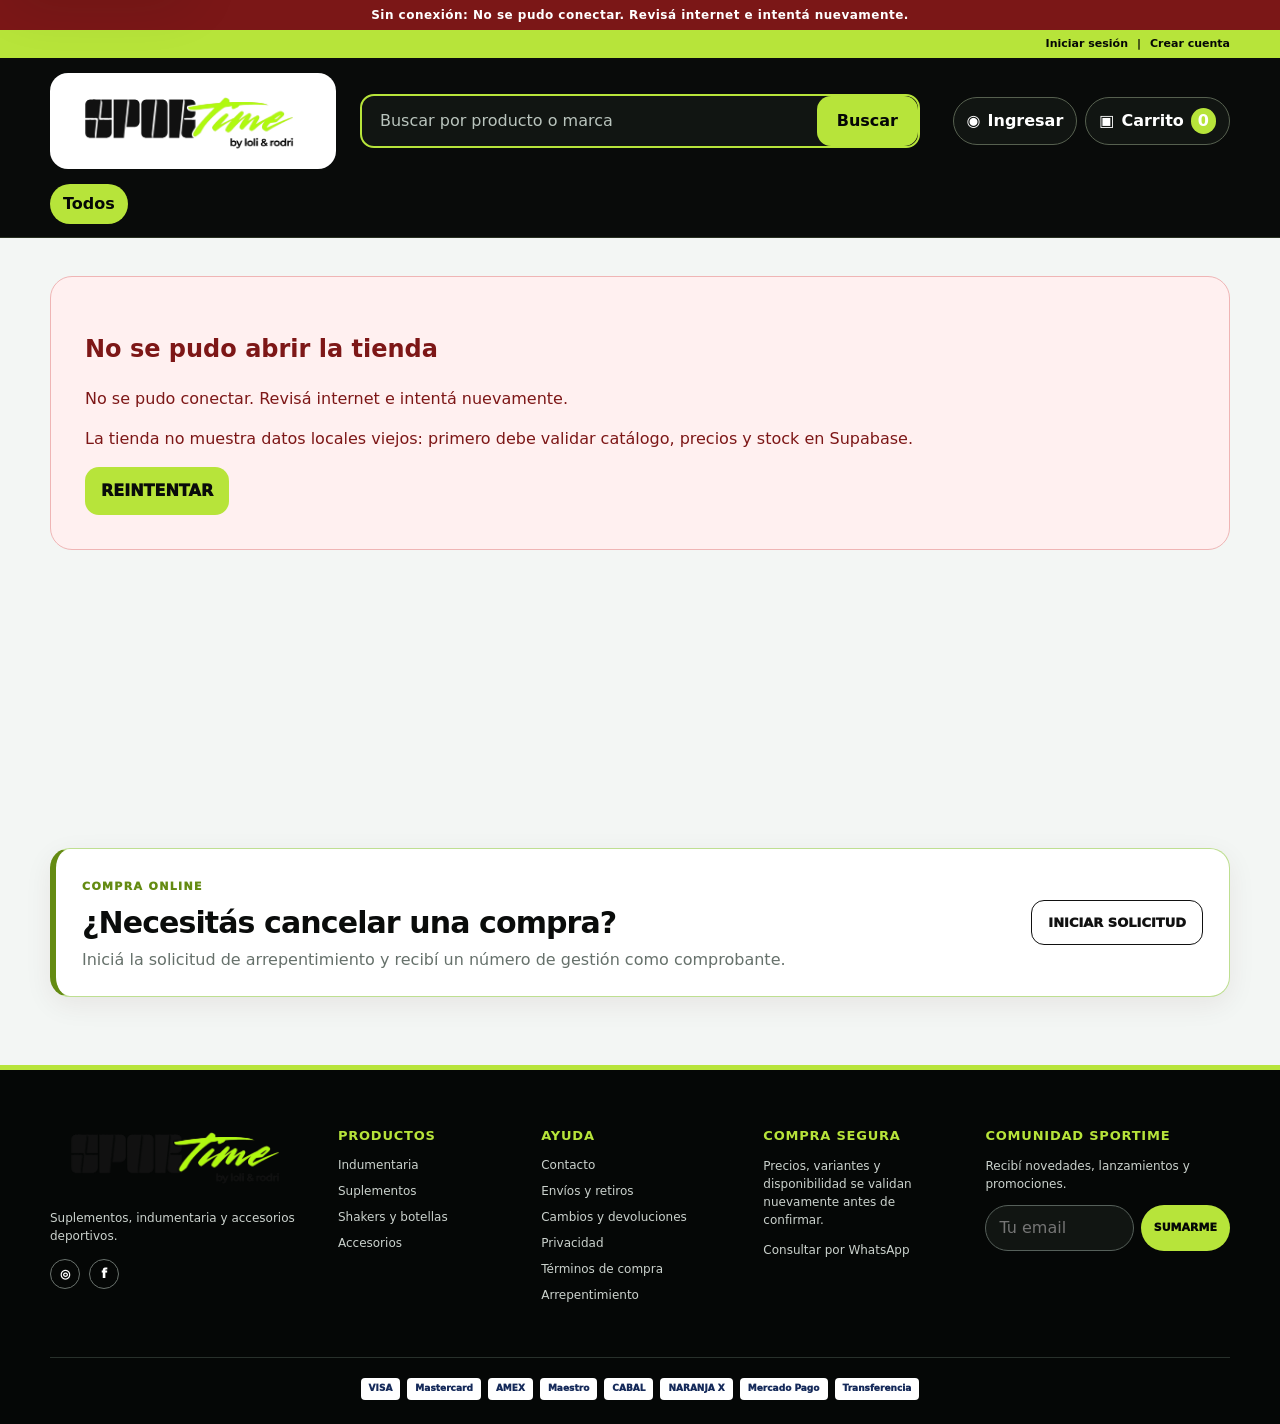
==== commit 8d541e47: "Update index.html" ====
--- a/index.html
+++ b/index.html
@@ -22,8 +22,8 @@
   <title>Sportime | Suplementos, Indumentaria y Accesorios Deportivos</title>
   <link rel="icon" href="./assets/sportime-logo-color.png" type="image/png">
   <link rel="manifest" href="./manifest.webmanifest">
-  <link rel="stylesheet" href="./assets/styles.css?v=2.9">
-  <script type="module" src="./assets/app.js?v=3.0"></script>
+  <link rel="stylesheet" href="./assets/styles.css?v=3.2">
+  <script type="module" src="./assets/app.js?v=3.2"></script>
 </head>
 <body>
   <a class="skip-link" href="#contenido">Saltar al contenido</a>
@@ -49,7 +49,6 @@
       </nav>
     </div>
     <nav id="category-nav" class="category-nav shell" aria-label="Categorías"></nav>
-    <div class="shipping-strip">STOCK ACTUALIZADO EN TIEMPO REAL · COMPRA SEGURA · ENVÍOS Y RETIRO EN LOCAL</div>
   </header>
 
   <main id="contenido" tabindex="-1">
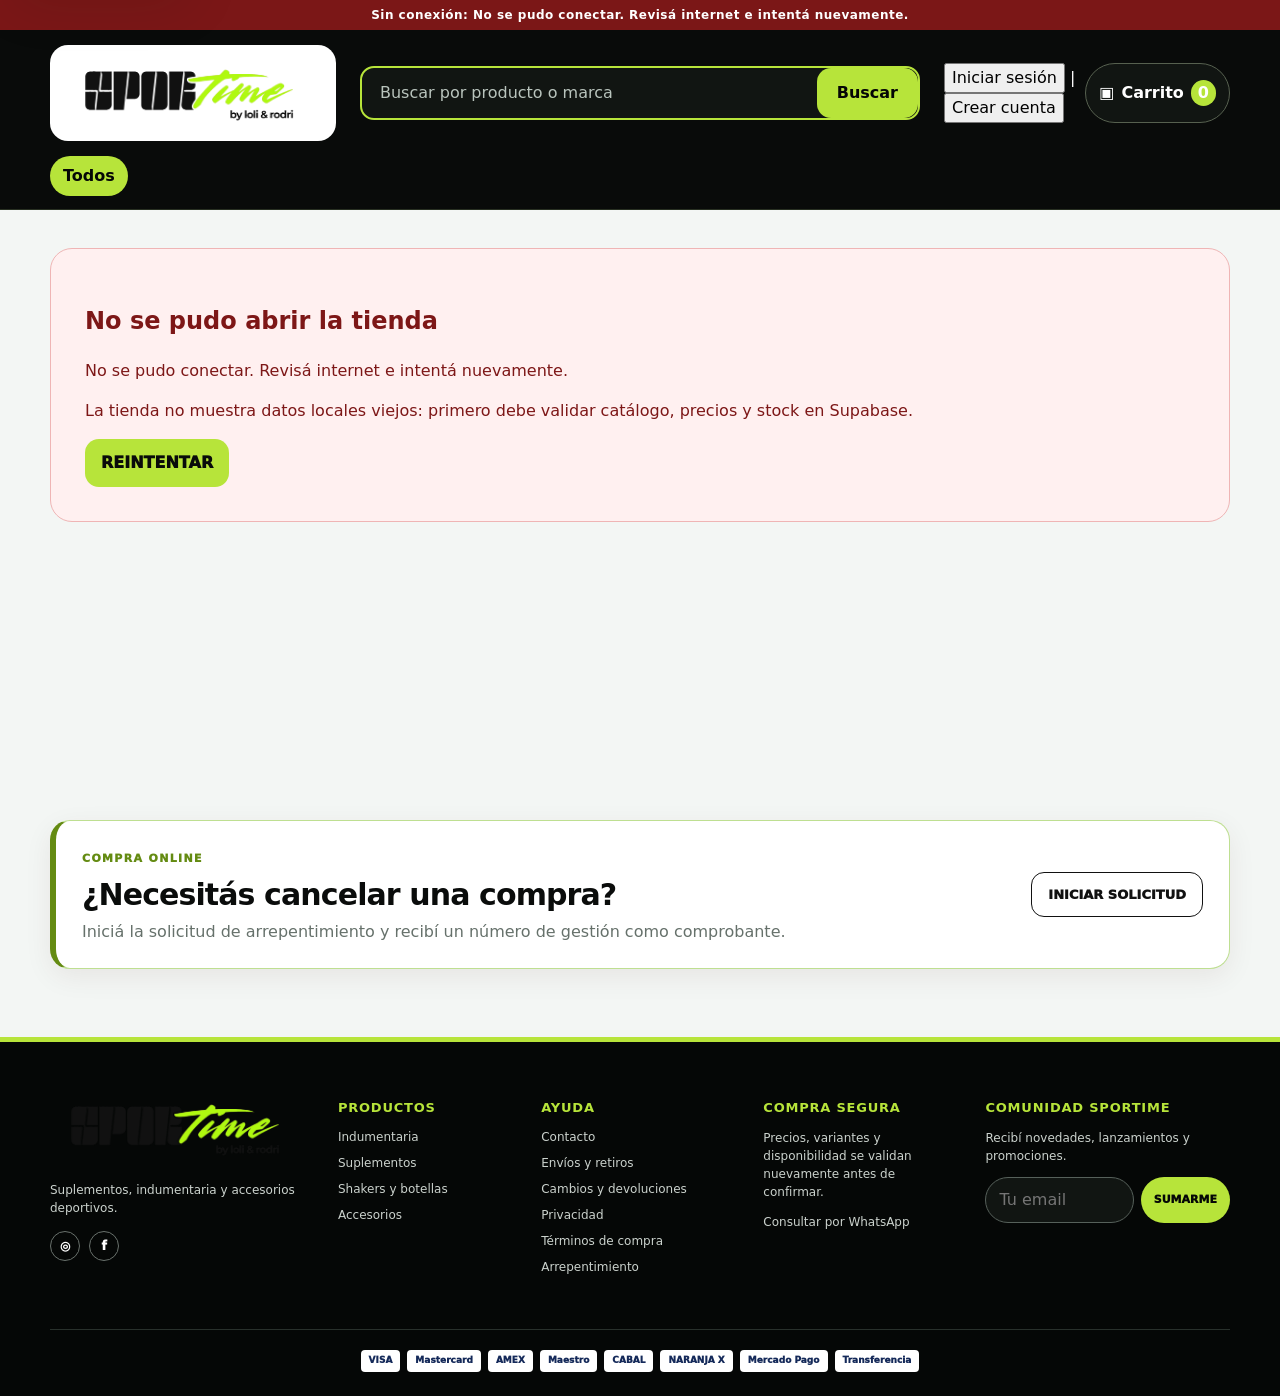
==== commit 1b8b4f83: "Update index.html" ====
--- a/index.html
+++ b/index.html
@@ -22,16 +22,13 @@
   <title>Sportime | Suplementos, Indumentaria y Accesorios Deportivos</title>
   <link rel="icon" href="./assets/sportime-logo-color.png" type="image/png">
   <link rel="manifest" href="./manifest.webmanifest">
-  <link rel="stylesheet" href="./assets/styles.css?v=3.2">
-  <script type="module" src="./assets/app.js?v=3.2"></script>
+  <link rel="stylesheet" href="./assets/styles.css?v=3.3">
+  <script type="module" src="./assets/app.js?v=3.3"></script>
 </head>
 <body>
   <a class="skip-link" href="#contenido">Saltar al contenido</a>
   <div id="connection-bar" class="connection-bar" role="status" aria-live="polite">Conectando con SPORTIME…</div>
 
-  <div class="account-strip">
-    <div class="shell"><button type="button" data-action="account">Iniciar sesión</button><span>|</span><button type="button" data-action="account">Crear cuenta</button></div>
-  </div>
   <header class="site-header">
     <div class="header-main shell">
       <a class="brand" href="#inicio" aria-label="SPORTIME, ir al inicio">
@@ -44,7 +41,11 @@
         <div id="search-suggestions" class="search-suggestions" role="listbox" aria-label="Productos sugeridos" hidden></div>
       </form>
       <nav class="header-actions" aria-label="Acciones de la cuenta">
-        <button class="icon-button" type="button" data-action="account"><span aria-hidden="true">◉</span><span id="account-label">Ingresar</span></button>
+        <div class="account-links">
+          <button type="button" data-action="account" data-account-mode="login"><span id="account-label">Iniciar sesión</span></button>
+          <span id="account-divider" aria-hidden="true">|</span>
+          <button id="account-create-link" type="button" data-action="account" data-account-mode="register">Crear cuenta</button>
+        </div>
         <button class="icon-button" type="button" data-action="cart"><span aria-hidden="true">▣</span>Carrito <b id="cart-count">0</b></button>
       </nav>
     </div>
--- a/assets/styles.css
+++ b/assets/styles.css
@@ -69,7 +69,7 @@
 
 /* Administrador ecommerce adaptable a celulares */
 .admin-mobile-bar{display:none}.admin-nav-head{display:flex;align-items:center;justify-content:space-between;gap:10px}.admin-nav-close{display:none;border:0;background:transparent;color:#fff;font-size:32px;line-height:1;padding:2px 8px}.admin-backdrop{display:none}
-@media(max-width:760px){body.admin-menu-open{overflow:hidden}.route-admin .shell{width:min(100% - 20px,var(--shell))}.admin-mobile-bar{display:flex;position:sticky;top:0;z-index:38;align-items:center;justify-content:space-between;gap:10px;margin:10px 0 12px;padding:10px;background:#fff;border:1px solid var(--line);border-radius:16px;box-shadow:0 8px 24px rgba(10,20,13,.08)}.admin-mobile-bar>b{font-size:12px;color:var(--muted);text-align:right}.admin-menu-button{display:flex;align-items:center;gap:8px;border:0;border-radius:12px;background:var(--sport-black);color:#fff;padding:11px 13px;font-size:11px;font-weight:950}.admin-menu-button>span:first-child{font-size:18px}.admin-layout{display:block;padding:0 0 24px}.admin-nav{display:block;position:fixed;z-index:60;top:0;bottom:0;left:0;width:min(320px,86vw);max-height:none;overflow-y:auto;border-radius:0 24px 24px 0;padding:18px;transform:translateX(-105%);transition:transform .24s ease;box-shadow:18px 0 50px rgba(0,0,0,.28)}.admin-nav.open{transform:translateX(0)}.admin-nav-head{margin-bottom:12px;padding-bottom:10px;border-bottom:1px solid rgba(255,255,255,.13)}.admin-nav h2{display:block;margin:0;padding:8px 6px}.admin-nav-close{display:block}.admin-nav button:not(.admin-nav-close){display:block;width:100%;min-height:48px;margin:3px 0;padding:13px 14px;white-space:normal}.admin-backdrop{display:block;position:fixed;z-index:55;inset:0;border:0;background:rgba(4,8,5,.58);opacity:0;visibility:hidden;transition:opacity .2s ease,visibility .2s}.admin-backdrop.show{opacity:1;visibility:visible}.admin-main{width:100%;min-width:0}.admin-main .section-head{align-items:flex-start}.admin-main .section-head h1{font-size:26px}.admin-main .panel{padding:15px}.admin-main .kpis{grid-template-columns:1fr 1fr}.admin-main .kpi{padding:13px}.admin-main .kpi b{font-size:22px}.admin-products-toolbar{position:sticky;top:74px;z-index:8;background:var(--soft);padding:6px 0}.admin-list{max-height:300px}.image-admin-grid{grid-template-columns:repeat(2,minmax(0,1fr))}.order-detail-grid{grid-template-columns:1fr}.order-detail-block.full{grid-column:auto}.data-table{min-width:720px}.table-wrap{margin-inline:-4px}}
+@media(max-width:760px){body.admin-menu-open{overflow:hidden}.route-admin .shell{width:min(100% - 20px,var(--shell))}.admin-mobile-bar{display:flex;position:sticky;top:0;z-index:38;align-items:center;justify-content:space-between;gap:10px;margin:10px 0 12px;padding:10px;background:#fff;border:1px solid var(--line);border-radius:16px;box-shadow:0 8px 24px rgba(10,20,13,.08)}.admin-mobile-bar>b{font-size:12px;color:var(--muted);text-align:right}.admin-menu-button{display:flex;align-items:center;gap:8px;border:0;border-radius:12px;background:var(--sport-black);color:#fff;padding:11px 13px;font-size:11px;font-weight:950}.admin-menu-button>span:first-child{font-size:18px}.admin-layout{display:block;padding:0 0 24px}.admin-nav{display:block;position:fixed;z-index:60;top:0;bottom:0;left:0;width:min(320px,86vw);max-height:none;overflow-y:auto;border-radius:0 24px 24px 0;padding:18px;transform:translateX(-105%);transition:transform .24s ease;box-shadow:18px 0 50px rgba(0,0,0,.28)}.admin-nav.open{transform:translateX(0)}.admin-nav-head{margin-bottom:12px;padding-bottom:10px;border-bottom:1px solid rgba(255,255,255,.13)}.admin-nav h2{display:block;margin:0;padding:8px 6px}.admin-nav-close{display:block}.admin-nav button:not(.admin-nav-close){display:block;width:100%;min-height:48px;margin:3px 0;padding:13px 14px;white-space:normal}.admin-backdrop{display:block;position:fixed;z-index:55;inset:0;border:0;background:rgba(4,8,5,.58);opacity:0;visibility:hidden;transition:opacity .2s ease,visibility .2s}.admin-backdrop.show{opacity:1;visibility:visible}.admin-main{width:100%;min-width:0}.admin-main .section-head{align-items:flex-start}.admin-main .section-head h1{font-size:26px}.admin-main .panel{padding:15px}.admin-main .kpis{grid-template-columns:1fr 1fr}.admin-main .kpi{padding:13px}.admin-main .kpi b{font-size:22px}.admin-products-toolbar{position:relative;top:auto;z-index:8;background:var(--soft);padding:6px 0}.admin-list{max-height:300px}.image-admin-grid{grid-template-columns:repeat(2,minmax(0,1fr))}.order-detail-grid{grid-template-columns:1fr}.order-detail-block.full{grid-column:auto}.data-table{min-width:720px}.table-wrap{margin-inline:-4px}}
 @media(max-width:430px){.admin-mobile-bar>b{display:none}.admin-menu-button{width:100%;justify-content:center}.admin-main .kpis{grid-template-columns:1fr 1fr;gap:8px}.admin-main .form-grid{grid-template-columns:1fr}.image-admin-grid{grid-template-columns:1fr 1fr}}
 .image-source-input{position:absolute!important;width:1px!important;height:1px!important;opacity:0!important;pointer-events:none!important}.image-upload-actions{display:flex;flex-wrap:wrap;gap:9px;margin:14px 0 18px}.image-upload-actions .button{display:inline-flex;align-items:center;justify-content:center;gap:8px}.camera-button{background:var(--green);color:#111}.camera-button span:first-child{font-size:18px}@media(max-width:430px){.image-upload-actions{display:grid;grid-template-columns:1fr}.image-upload-actions .button{width:100%;min-height:48px}}
 
@@ -86,7 +86,7 @@
 
 /* Busqueda predictiva publica: solamente nombre y marca */
 .search{position:relative}.search-suggestions{position:absolute;z-index:80;left:0;right:0;top:calc(100% + 7px);overflow:hidden;max-height:min(520px,70vh);overflow-y:auto;border:1px solid #cfd7d1;border-radius:16px;background:#fff;color:#111;box-shadow:0 18px 50px rgba(0,0,0,.28)}.search-suggestion{display:grid;grid-template-columns:52px minmax(0,1fr) auto;align-items:center;gap:11px;width:100%;padding:9px 11px;border:0;border-bottom:1px solid #e6ebe7;background:#fff;color:#111;text-align:left;cursor:pointer}.search-suggestion:last-child{border-bottom:0}.search-suggestion:hover,.search-suggestion:focus-visible{background:#f1fad9;outline:none}.search-suggestion-image{display:grid;place-items:center;width:52px;height:52px;border:1px solid #e2e7e3;border-radius:9px;background:#fff;overflow:hidden}.search-suggestion-image img{width:100%;height:100%;padding:3px;object-fit:contain}.search-suggestion-info{min-width:0;display:grid;gap:3px}.search-suggestion-info b{overflow:hidden;font-size:13px;line-height:1.2;text-overflow:ellipsis;white-space:nowrap}.search-suggestion-info span{overflow:hidden;color:#657068;font-size:10px;text-overflow:ellipsis;white-space:nowrap}.search-suggestion>strong{font-size:12px;white-space:nowrap}.search-suggestion-empty{padding:17px;color:#657068;font-size:13px;text-align:center}
-@media(max-width:520px){.search-suggestions{position:fixed;left:10px;right:10px;top:150px;max-height:60vh}.search-suggestion{grid-template-columns:48px minmax(0,1fr)}.search-suggestion-image{width:48px;height:48px}.search-suggestion>strong{grid-column:2}}
+@media(max-width:520px){.search-suggestions{position:absolute;left:0;right:0;top:calc(100% + 6px);max-height:45dvh}.search-suggestion{grid-template-columns:48px minmax(0,1fr)}.search-suggestion-image{width:48px;height:48px}.search-suggestion>strong{grid-column:2}}
 
 /* Categorias completas en celulares, sin textos cortados */
 @media(max-width:760px){.category-nav{display:flex;flex-wrap:wrap;justify-content:center;align-items:center;gap:7px;overflow:visible;width:min(100% - 20px,var(--shell));padding:0 0 13px;scroll-behavior:auto}.category-nav button{flex:0 0 auto;max-width:100%;padding:9px 12px;font-size:clamp(11px,3.25vw,14px);line-height:1.15;white-space:nowrap}}
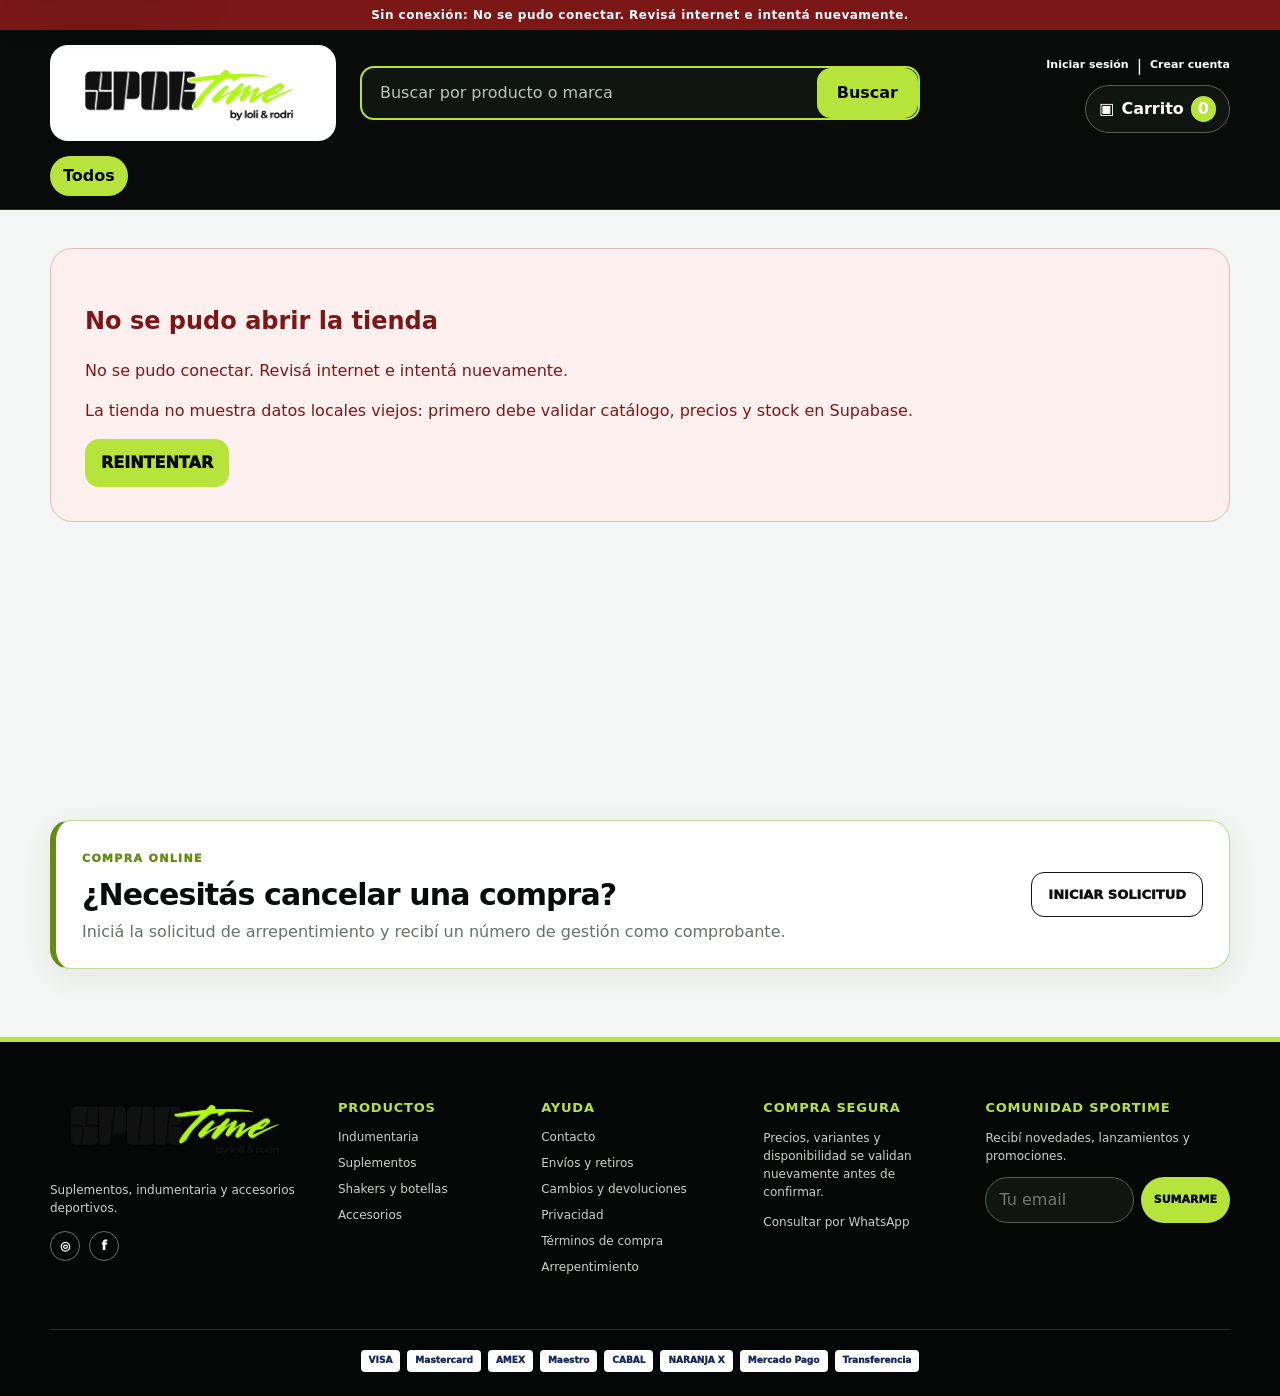
==== commit 790de94f: "Update index.html" ====
--- a/index.html
+++ b/index.html
@@ -22,8 +22,8 @@
   <title>Sportime | Suplementos, Indumentaria y Accesorios Deportivos</title>
   <link rel="icon" href="./assets/sportime-logo-color.png" type="image/png">
   <link rel="manifest" href="./manifest.webmanifest">
-  <link rel="stylesheet" href="./assets/styles.css?v=3.3">
-  <script type="module" src="./assets/app.js?v=3.3"></script>
+  <link rel="stylesheet" href="./assets/styles.css?v=3.4">
+  <script type="module" src="./assets/app.js?v=3.4"></script>
 </head>
 <body>
   <a class="skip-link" href="#contenido">Saltar al contenido</a>
--- a/assets/styles.css
+++ b/assets/styles.css
@@ -88,6 +88,8 @@
 .search{position:relative}.search-suggestions{position:absolute;z-index:80;left:0;right:0;top:calc(100% + 7px);overflow:hidden;max-height:min(520px,70vh);overflow-y:auto;border:1px solid #cfd7d1;border-radius:16px;background:#fff;color:#111;box-shadow:0 18px 50px rgba(0,0,0,.28)}.search-suggestion{display:grid;grid-template-columns:52px minmax(0,1fr) auto;align-items:center;gap:11px;width:100%;padding:9px 11px;border:0;border-bottom:1px solid #e6ebe7;background:#fff;color:#111;text-align:left;cursor:pointer}.search-suggestion:last-child{border-bottom:0}.search-suggestion:hover,.search-suggestion:focus-visible{background:#f1fad9;outline:none}.search-suggestion-image{display:grid;place-items:center;width:52px;height:52px;border:1px solid #e2e7e3;border-radius:9px;background:#fff;overflow:hidden}.search-suggestion-image img{width:100%;height:100%;padding:3px;object-fit:contain}.search-suggestion-info{min-width:0;display:grid;gap:3px}.search-suggestion-info b{overflow:hidden;font-size:13px;line-height:1.2;text-overflow:ellipsis;white-space:nowrap}.search-suggestion-info span{overflow:hidden;color:#657068;font-size:10px;text-overflow:ellipsis;white-space:nowrap}.search-suggestion>strong{font-size:12px;white-space:nowrap}.search-suggestion-empty{padding:17px;color:#657068;font-size:13px;text-align:center}
 @media(max-width:520px){.search-suggestions{position:absolute;left:0;right:0;top:calc(100% + 6px);max-height:45dvh}.search-suggestion{grid-template-columns:48px minmax(0,1fr)}.search-suggestion-image{width:48px;height:48px}.search-suggestion>strong{grid-column:2}}
 
-/* Categorias completas en celulares, sin textos cortados */
-@media(max-width:760px){.category-nav{display:flex;flex-wrap:wrap;justify-content:center;align-items:center;gap:7px;overflow:visible;width:min(100% - 20px,var(--shell));padding:0 0 13px;scroll-behavior:auto}.category-nav button{flex:0 0 auto;max-width:100%;padding:9px 12px;font-size:clamp(11px,3.25vw,14px);line-height:1.15;white-space:nowrap}}
+/* Encabezado compacto: acceso sobre el carrito y categorias dentro de menu */
+.header-actions{display:grid;justify-items:end;gap:7px}.account-links{display:flex;align-items:center;justify-content:flex-end;gap:8px;min-height:20px}.account-links button{border:0;background:transparent;color:#fff;padding:0;font-size:11px;font-weight:900}.account-links button:hover{color:var(--green);text-decoration:underline}.account-links [hidden]{display:none}.account-links span[hidden]{display:none}
+.category-nav{align-items:flex-start;overflow:visible;position:relative}.category-menu{position:relative}.category-menu summary{list-style:none;white-space:nowrap;border:1px solid #56604f;border-radius:999px;padding:8px 34px 8px 14px;color:#fff;font-weight:900;cursor:pointer;position:relative}.category-menu summary::-webkit-details-marker{display:none}.category-menu summary::after{content:"▾";position:absolute;right:13px;top:50%;transform:translateY(-50%);color:var(--green)}.category-menu[open] summary,.category-menu summary.active,.category-menu summary:hover{border-color:var(--green);background:var(--green);color:#050706}.category-menu[open] summary::after,.category-menu summary.active::after{color:#050706}.category-menu-panel{position:absolute;z-index:90;top:calc(100% + 8px);left:0;display:grid;min-width:290px;max-width:min(430px,calc(100vw - 32px));padding:9px;border:1px solid #39433d;border-radius:16px;background:#111713;box-shadow:0 20px 48px rgba(0,0,0,.4)}.category-menu-panel button{width:100%;border-radius:10px;text-align:left;white-space:normal}
+@media(max-width:760px){.header-actions{justify-self:stretch;justify-items:end}.account-links{width:auto}.category-nav{display:flex;flex-wrap:nowrap;justify-content:center;align-items:flex-start;gap:7px;overflow:visible;width:min(100% - 20px,var(--shell));padding:0 0 13px}.category-nav>button{flex:0 0 auto}.category-menu{min-width:0}.category-menu summary{max-width:calc(100vw - 105px);overflow:hidden;text-overflow:ellipsis}.category-menu-panel{left:auto;right:0;width:min(360px,calc(100vw - 22px));max-height:55vh;overflow-y:auto}.category-menu-panel button{padding:12px;font-size:13px}}
 
